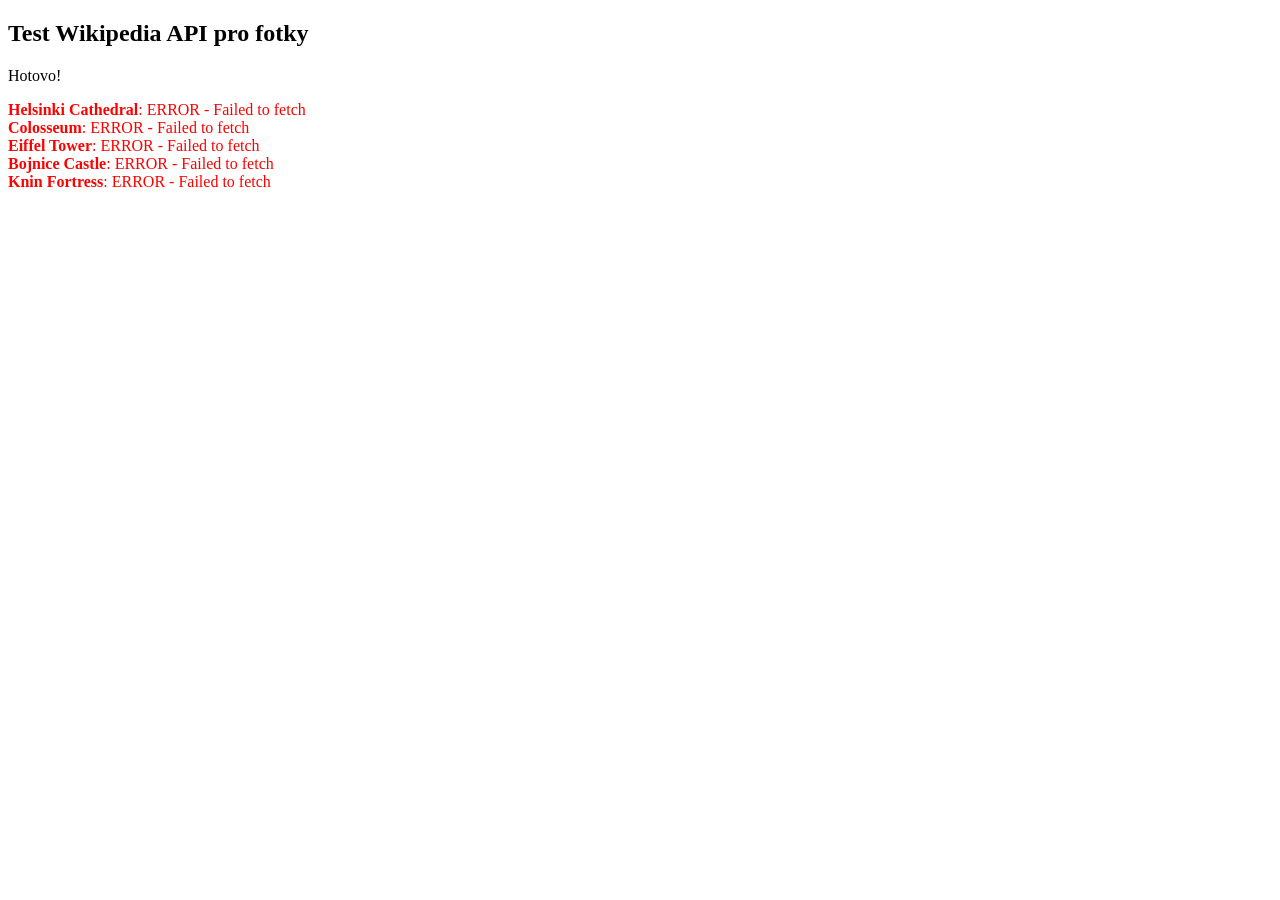
==== test_wiki.html @ 449d4c63 "update files" ====
<!DOCTYPE html>
<html>
<head><meta charset="UTF-8"><title>Test Wikipedia API</title></head>
<body>
<h2>Test Wikipedia API pro fotky</h2>
<p id="status">Testuji...</p>
<div id="results"></div>

<script>
const tests = [
  {name: "Helsinki Cathedral", wiki: "Helsinki_Cathedral"},
  {name: "Colosseum", wiki: "Colosseum"},
  {name: "Eiffel Tower", wiki: "Eiffel_Tower"},
  {name: "Bojnice Castle", wiki: "Bojnice_Castle"},
  {name: "Knin Fortress", wiki: "Knin_Fortress"},
];

async function test() {
  const div = document.getElementById('results');
  for (const t of tests) {
    try {
      const r = await fetch(`https://en.wikipedia.org/api/rest_v1/page/summary/${encodeURIComponent(t.wiki)}`, {
        headers: {Accept: "application/json"}
      });
      const d = await r.json();
      const thumb = d.thumbnail?.source || "NO THUMBNAIL";
      
      div.innerHTML += `<div style="margin:10px;border:1px solid #ccc;padding:10px">
        <b>${t.name}</b>: ${r.status}<br>
        Thumbnail: ${thumb.substring(0,80)}<br>
        ${thumb !== "NO THUMBNAIL" ? `<img src="${thumb.replace(/\/\d+px-/, '/320px-')}" style="max-width:300px;max-height:200px">` : '❌ Žádná fotka'}
      </div>`;
    } catch(e) {
      div.innerHTML += `<div style="color:red"><b>${t.name}</b>: ERROR - ${e.message}</div>`;
    }
  }
  document.getElementById('status').textContent = 'Hotovo!';
}
test();
</script>
</body>
</html>
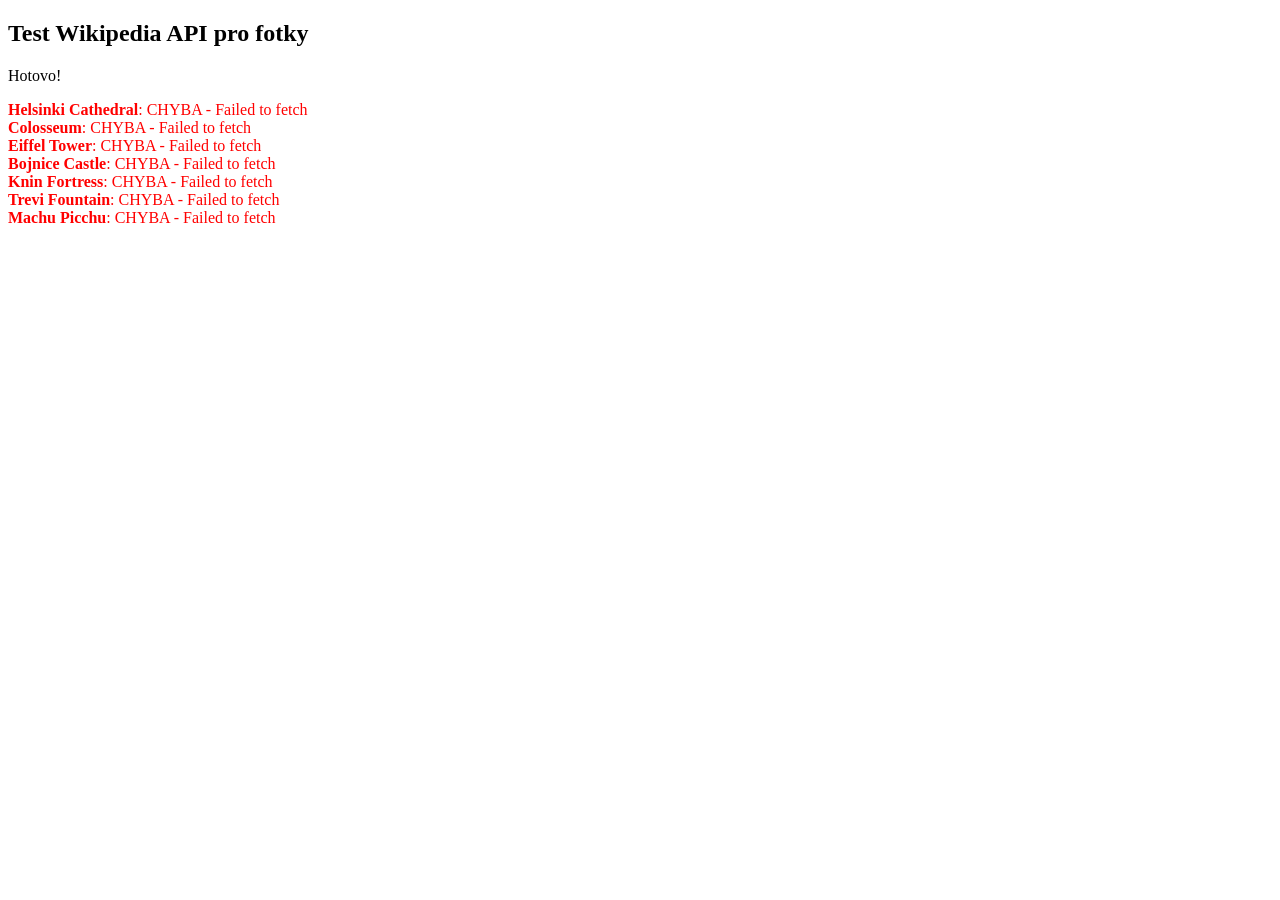
==== commit d84da6e6: "update files" ====
--- a/test_wiki.html
+++ b/test_wiki.html
@@ -13,30 +13,36 @@
   {name: "Eiffel Tower", wiki: "Eiffel_Tower"},
   {name: "Bojnice Castle", wiki: "Bojnice_Castle"},
   {name: "Knin Fortress", wiki: "Knin_Fortress"},
+  {name: "Trevi Fountain", wiki: "Trevi_Fountain"},
+  {name: "Machu Picchu", wiki: "Machu_Picchu"},
 ];
 
 async function test() {
-  const div = document.getElementById('results');
+  const div = document.getElementById("results");
   for (const t of tests) {
     try {
-      const r = await fetch(`https://en.wikipedia.org/api/rest_v1/page/summary/${encodeURIComponent(t.wiki)}`, {
+      const r = await fetch("https://en.wikipedia.org/api/rest_v1/page/summary/" + encodeURIComponent(t.wiki), {
         headers: {Accept: "application/json"}
       });
       const d = await r.json();
-      const thumb = d.thumbnail?.source || "NO THUMBNAIL";
+      let src = d.thumbnail && d.thumbnail.source;
+      if (src) src = src.replace(/\/\d+px-/, "/480px-");
       
-      div.innerHTML += `<div style="margin:10px;border:1px solid #ccc;padding:10px">
-        <b>${t.name}</b>: ${r.status}<br>
-        Thumbnail: ${thumb.substring(0,80)}<br>
-        ${thumb !== "NO THUMBNAIL" ? `<img src="${thumb.replace(/\/\d+px-/, '/320px-')}" style="max-width:300px;max-height:200px">` : '❌ Žádná fotka'}
+      div.innerHTML += `<div style="margin:10px;border:1px solid #ccc;padding:10px;display:flex;gap:15px;align-items:center">
+        <div>
+          <b>${t.name}</b><br>
+          Status: ${r.status}<br>
+          ${src ? "Foto OK ✅" : "Žádná fotka ❌"}
+        </div>
+        ${src ? `<img src="${src}" crossorigin="anonymous" style="max-width:200px;max-height:150px;border:2px solid ${src ? "green" : "red"}" onerror="this.style.border='2px solid red';this.nextSibling.textContent=' ❌ BLOCKED'"><span></span>` : "<span style=color:red>Žádné URL</span>"}
       </div>`;
     } catch(e) {
-      div.innerHTML += `<div style="color:red"><b>${t.name}</b>: ERROR - ${e.message}</div>`;
+      div.innerHTML += `<div style="color:red"><b>${t.name}</b>: CHYBA - ${e.message}</div>`;
     }
   }
-  document.getElementById('status').textContent = 'Hotovo!';
+  document.getElementById("status").textContent = "Hotovo!";
 }
 test();
 </script>
 </body>
-</html>
+</html>
